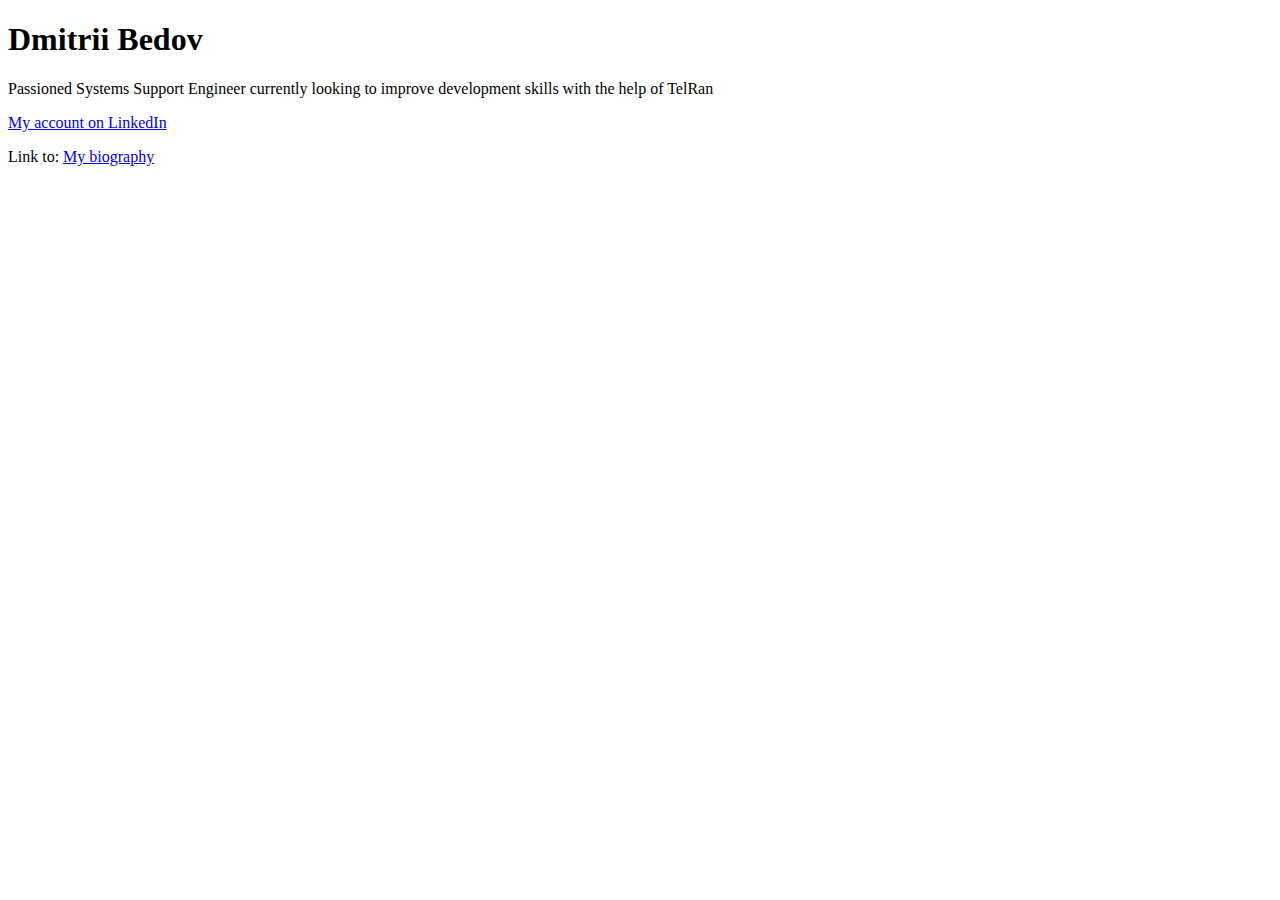
==== BedovD_website/index.html @ 24ffd6af "creating my web site" ====
<!DOCTYPE html>
<html>
<head>
	<title>Dmitrii Bedov</title>
</head>
<body>
<h1>Dmitrii Bedov</h1>

<p>Passioned Systems Support Engineer currently looking to improve development skills with the help of TelRan</p>

<a href="https://www.linkedin.com/in/dmitrii-bedov-8384b57a/">My account on LinkedIn</a>

<div>
	<p>Link to:
	<a href="bio.html">My biography</a>
	</p>
</div>

</body>
</html>
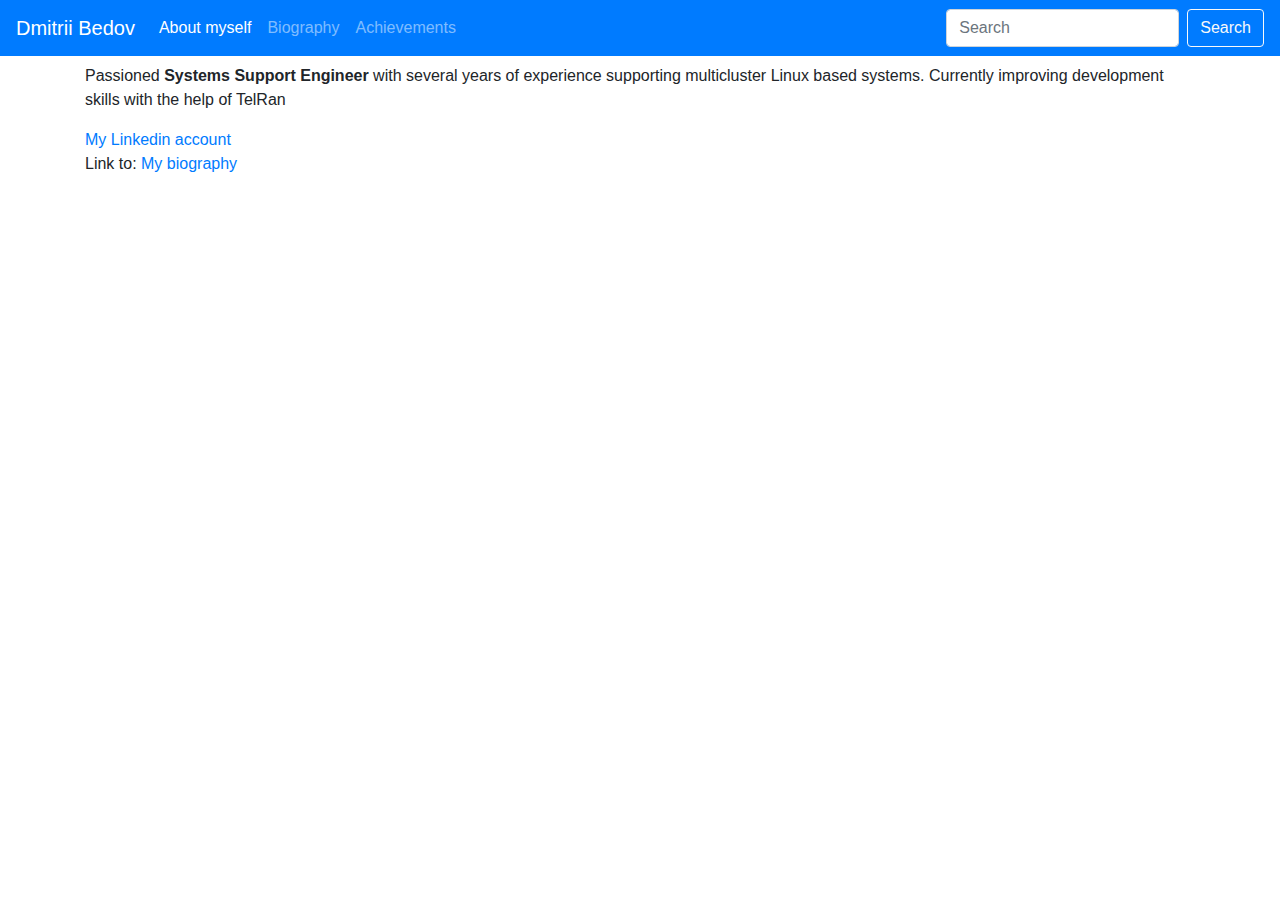
==== commit a1227446: "updating the page with bootstrap stypes" ====
--- a/BedovD_website/index.html
+++ b/BedovD_website/index.html
@@ -1,20 +1,59 @@
 <!DOCTYPE html>
-<html>
+<html lang="en">
 <head>
+	<meta charset="utf-8">
 	<title>Dmitrii Bedov</title>
+	<meta name="viewport" content="width=device-width, initial-scale=1, shrink-to-fit=no">
+	<link rel="stylesheet" href="https://stackpath.bootstrapcdn.com/bootstrap/4.4.1/css/bootstrap.min.css"
+	integrity="sha384-Vkoo8x4CGsO3+Hhxv8T/Q5PaXtkKtu6ug5TOeNV6gBiFeWPGFN9MuhOf23Q9Ifjh" crossorigin="anonymous">
 </head>
+
 <body>
-<h1>Dmitrii Bedov</h1>
+	<nav class="navbar navbar-expand-md navbar-dark bg-primary fixed-top">
+		<a href="#" class="navbar-brand">Dmitrii Bedov</a>
+		<button type="button" class="navbar-toggler" data-toggle="collapse" data-target="#navbarCollapse">
+			<span class="navbar-toggler-icon"></span>
+		</button>
+	
+		<div class="collapse navbar-collapse" id="navbarCollapse">
+			<div class="navbar-nav">
+				<a href="index.html" class="nav-item nav-link active">About myself</a>
+				<a href="bio.html" class="nav-item nav-link">Biography</a>
+				<a href="achievements.html" class="nav-item nav-link">Achievements</a>
+			</div>
+			<form class="form-inline ml-auto">
+				<input type="text" class="form-control mr-sm-2" placeholder="Search">
+				<button type="submit" class="btn btn-outline-light">Search</button>
+			</form>
+		</div>
+	</nav>
 
-<p>Passioned Systems Support Engineer currently looking to improve development skills with the help of TelRan</p>
+	<div  class="container">
+	</br>
+		<p>Who am I</p>
+	<p>Passioned <strong>Systems Support Engineer</strong> with several years of experience supporting multicluster Linux based systems.
+		Currently improving development skills with the help of TelRan</p>
 
-<a href="https://www.linkedin.com/in/dmitrii-bedov-8384b57a/">My account on LinkedIn</a>
+	<a href="https://www.linkedin.com/in/dmitrii-bedov-8384b57a/">My Linkedin account</a>
 
-<div>
-	<p>Link to:
-	<a href="bio.html">My biography</a>
-	</p>
+	<div>
+		<p>Link to: <a href="bio.html">My biography</a>
+		</p>
+	</div>
+
+	
 </div>
 
+	<!-- Optional JavaScript -->
+	<!-- jQuery first, then Popper.js, then Bootstrap JS -->
+	<script src="https://code.jquery.com/jquery-3.4.1.slim.min.js"
+		integrity="sha384-J6qa4849blE2+poT4WnyKhv5vZF5SrPo0iEjwBvKU7imGFAV0wwj1yYfoRSJoZ+n"
+		crossorigin="anonymous"></script>
+	<script src="https://cdn.jsdelivr.net/npm/popper.js@1.16.0/dist/umd/popper.min.js"
+		integrity="sha384-Q6E9RHvbIyZFJoft+2mJbHaEWldlvI9IOYy5n3zV9zzTtmI3UksdQRVvoxMfooAo"
+		crossorigin="anonymous"></script>
+	<script src="https://stackpath.bootstrapcdn.com/bootstrap/4.4.1/js/bootstrap.min.js"
+		integrity="sha384-wfSDF2E50Y2D1uUdj0O3uMBJnjuUD4Ih7YwaYd1iqfktj0Uod8GCExl3Og8ifwB6"
+		crossorigin="anonymous"></script>
 </body>
 </html>
